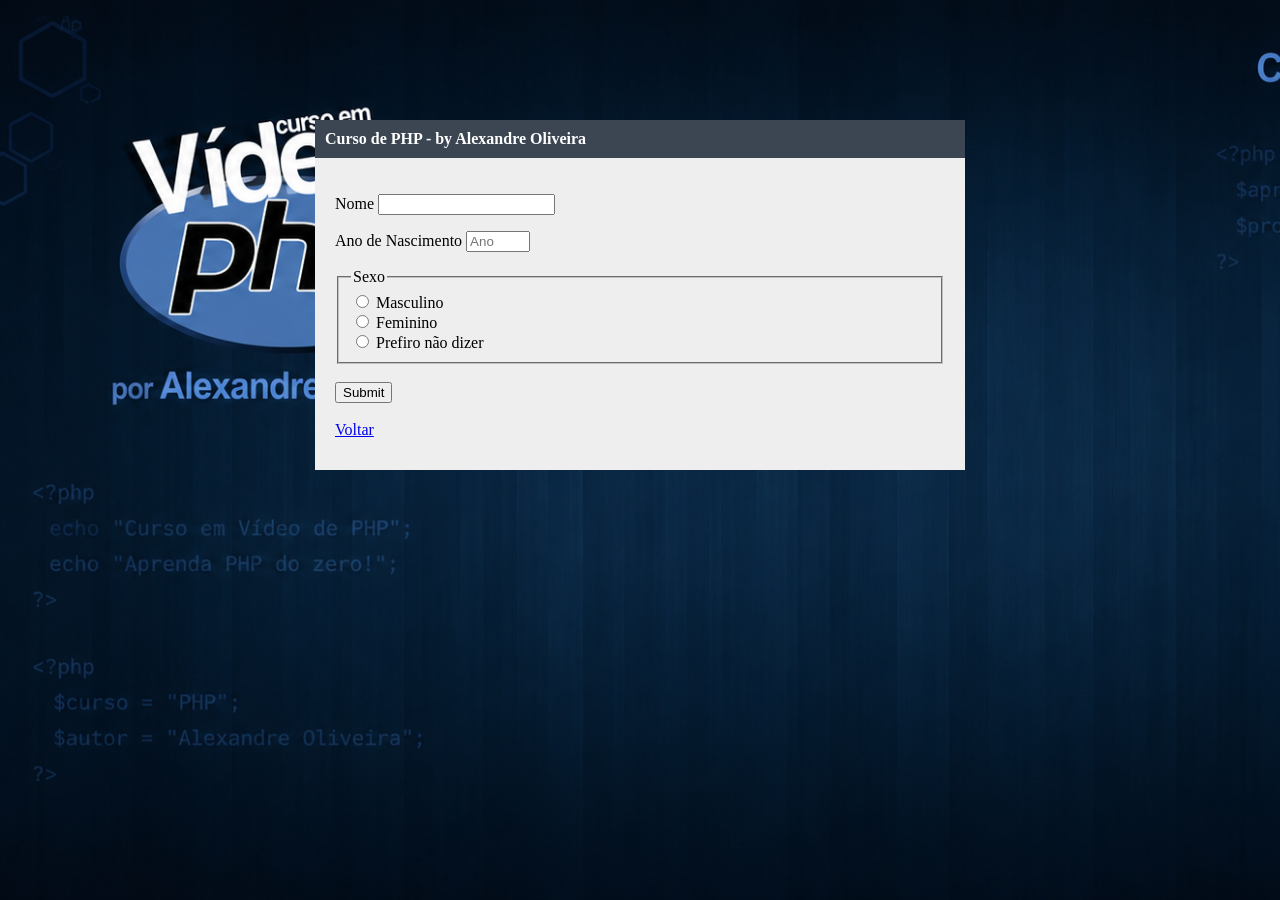
==== aula08/index.html @ 9fde07c3 "Integração com formulários html e tag 'a' para voltar" ====
<!DOCTYPE html>
<html lang="pt-br">
<head>
    <meta charset="UTF-8">
    <meta name="viewport" content="width=device-width, initial-scale=1.0">
    <title>Informações Pessoais</title>
    <link rel="stylesheet" href="../style/style.css">
</head>
<body>
    <div class="terminal">
        <div class="conteudo">
            <form method="get" action="dado.php">
                <p>
                    Nome <input type="text" name="nome" required>
                </p>
                <p>
                    Ano de Nascimento <input type="number" min="1900" max="2100" name="anoNasc" placeholder="Ano" required>
                </p>
                <fieldset><legend>Sexo</legend>
                    <input type="radio" name="sexo" id="masc" value="Masculino">
                    <label for="masc">Masculino</label><br/>
                    <input type="radio" name="sexo" id="femi" value="Feminino">
                    <label for="femi">Feminino</label><br/>
                    <input type="radio" name="sexo" id="nInf" value="Não informado">
                    <label for="nInf">Prefiro não dizer</label>
                </fieldset><br/>
                
                <input type="submit" name="Enviar">
            </form>
             </br>
            <a href="../index.php">Voltar</a>
        </div>
    </div>
</body>
</html>
---- style/style.css ----
body{
    background-image: url(fundoPHP.png);
    background-repeat: no-repeat;
    background-size: cover;
    background-attachment: fixed;
}
.terminal{
    width: 650px;
    margin: 120px auto;
    min-height: 350px;
    background-color: #eeeeee;
    transition: 0.5s;
}
.terminal:hover{
    transform: scale(1.2);
}
.terminal::before{
    content: "Curso de PHP - by Alexandre Oliveira";
    display: block;
    background-color: #3b4652;
    color: white;
    font-weight: bold;
    padding: 10px;
}
.conteudo{
    padding: 20px;
}
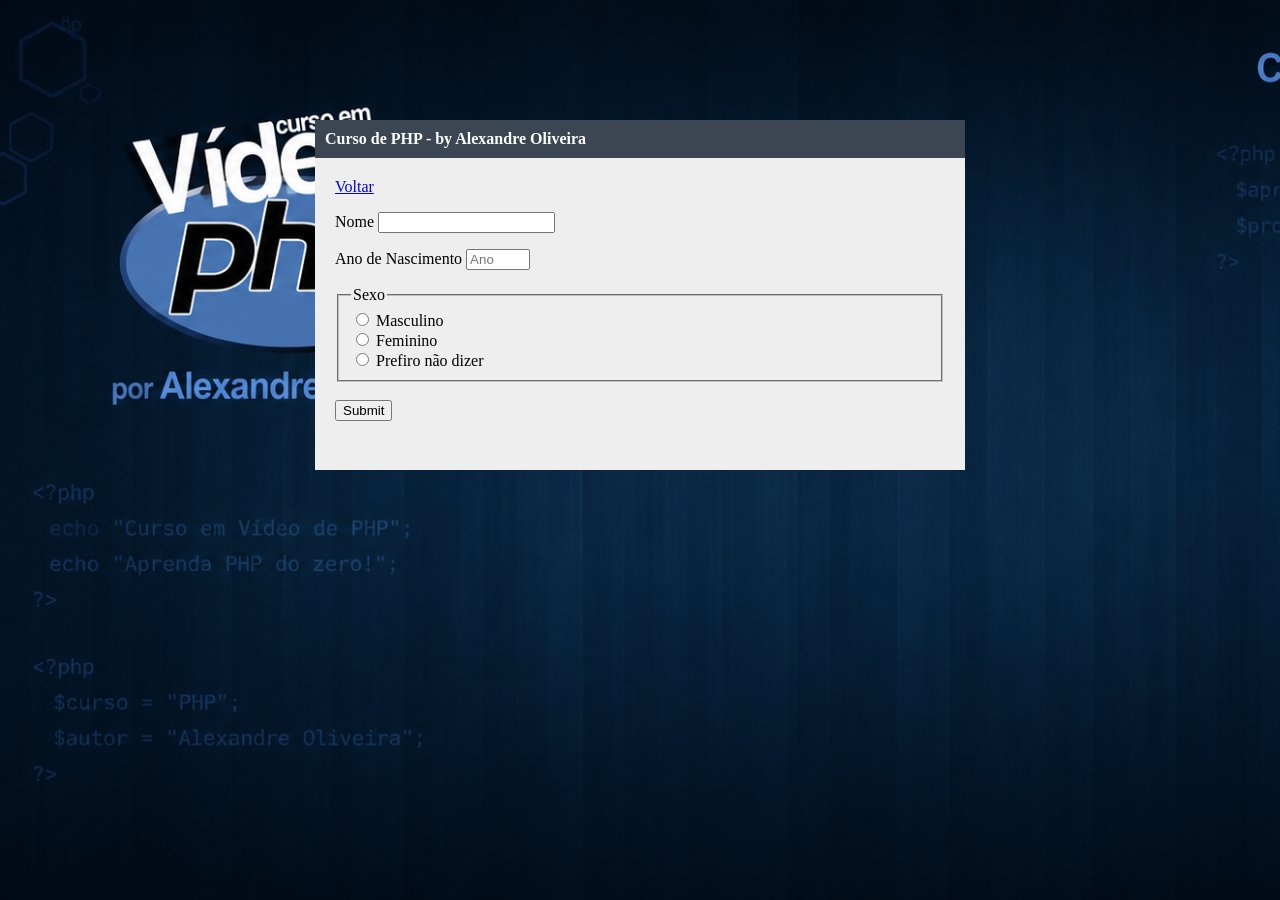
==== commit ce24521b: "tag 'a' movida para cima" ====
--- a/aula08/index.html
+++ b/aula08/index.html
@@ -9,6 +9,7 @@
 <body>
     <div class="terminal">
         <div class="conteudo">
+            <a href="../index.php">Voltar</a>
             <form method="get" action="dado.php">
                 <p>
                     Nome <input type="text" name="nome" required>
@@ -28,7 +29,7 @@
                 <input type="submit" name="Enviar">
             </form>
              </br>
-            <a href="../index.php">Voltar</a>
+            
         </div>
     </div>
 </body>
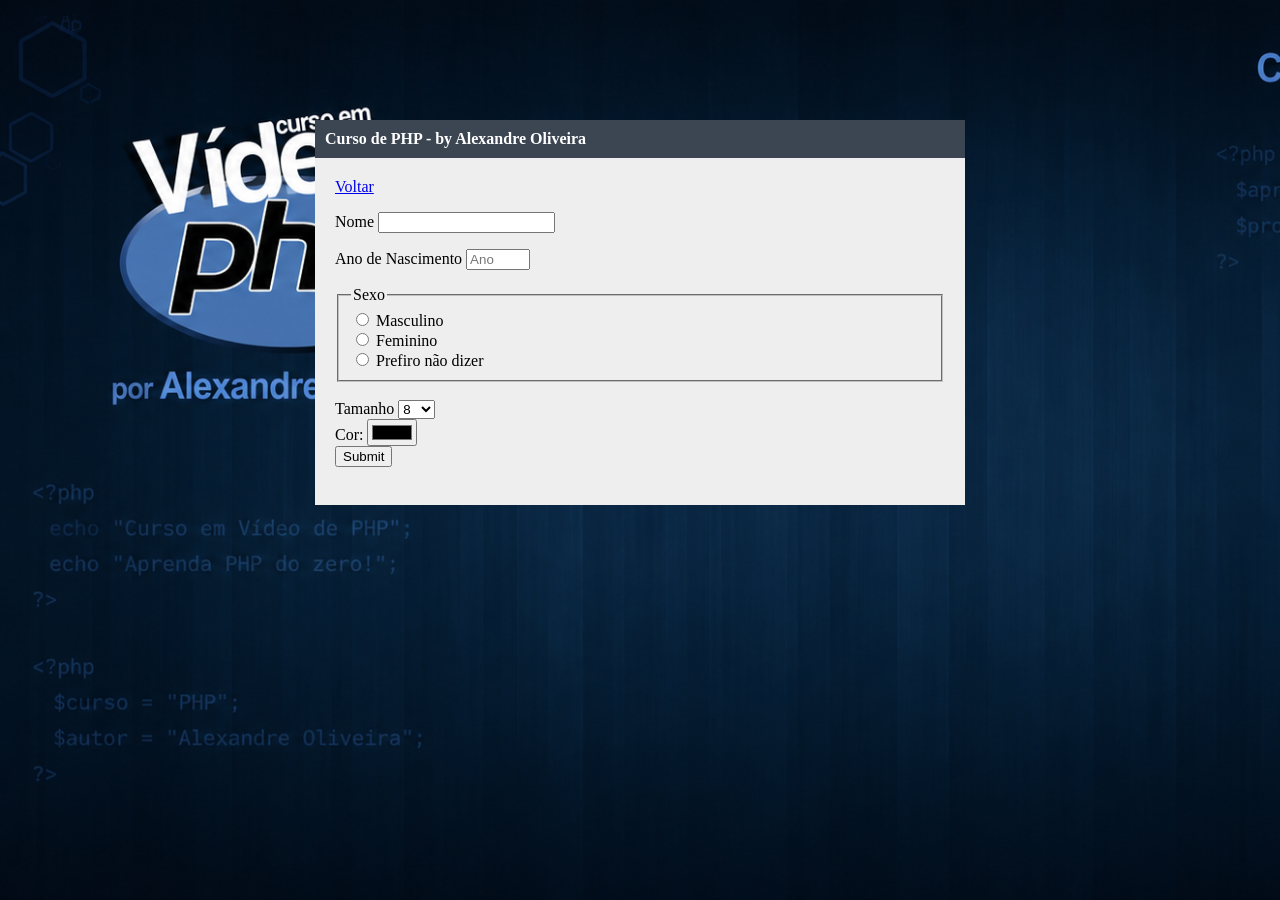
==== commit 4db7e7c0: "Integração do php com css para mudar tamanho e cor do texto" ====
--- a/aula08/index.html
+++ b/aula08/index.html
@@ -25,6 +25,16 @@
                     <input type="radio" name="sexo" id="nInf" value="Não informado">
                     <label for="nInf">Prefiro não dizer</label>
                 </fieldset><br/>
+                <label for="itam">Tamanho</label>
+                <select name="tam" id="itam">
+                    <option value="8pt">8</option>
+                    <option value="10pt">10</option>
+                    <option value="14pt">14</option>
+                    <option value="20pt">20</option>
+                    <option value="40pt">40</option>
+                </select><br/>
+                <label for="icor">Cor: </label>
+                <input type="color" name="cor" id="icor"><br/>
                 
                 <input type="submit" name="Enviar">
             </form>
